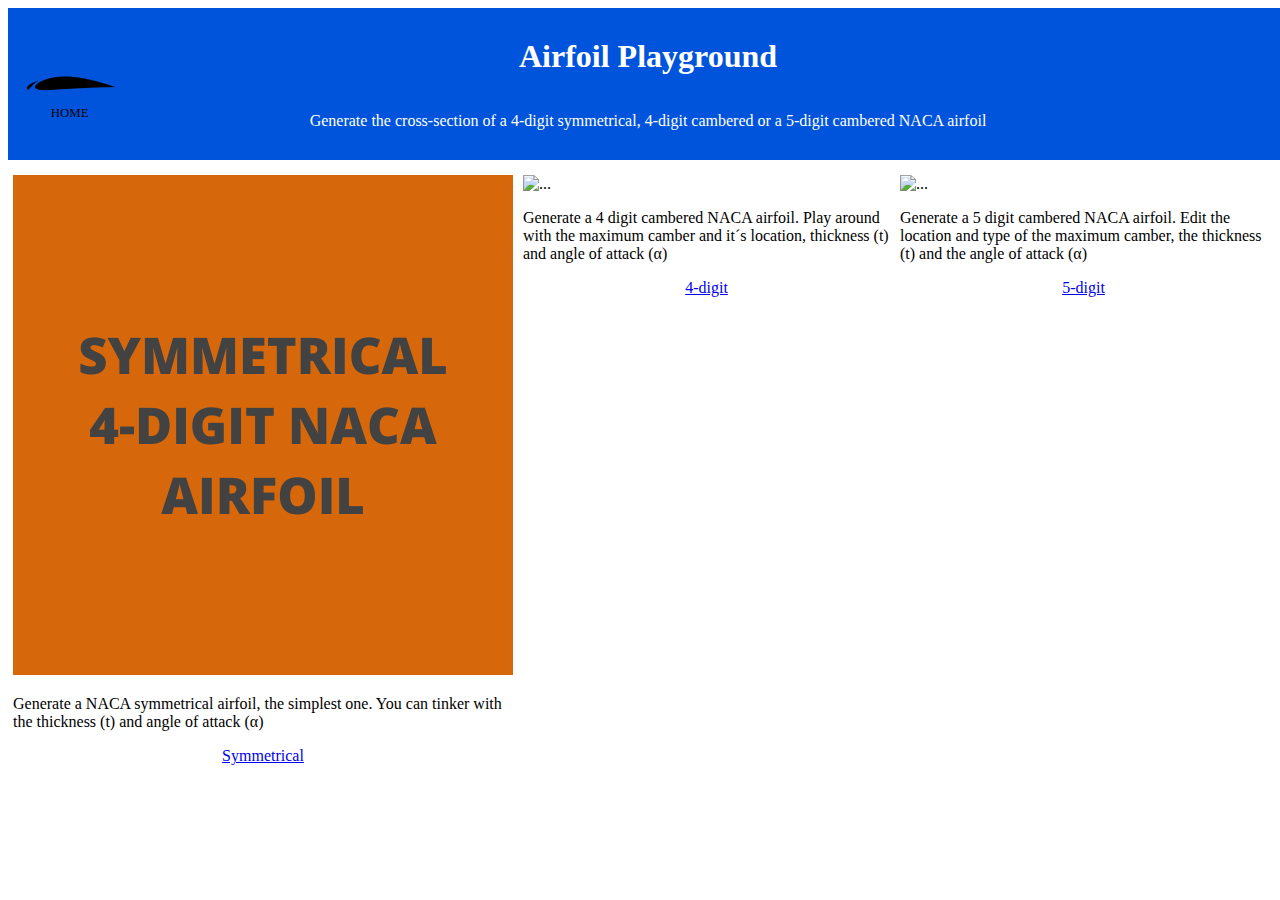
==== docs/html/index.html @ c9b20d5b "Add files via upload" ====
<!DOCTYPE html>
<html lang="en">
  <head>
    <meta charset="UTF-8" />
    <meta http-equiv="X-UA-Compatible" content="IE=edge" />
    <meta name="viewport" content="width=device-width, initial-scale=1.0" />
    <title>Airfoil Playground</title>
    <link href="https://cdn.jsdelivr.net/npm/bootstrap@5.2.1/dist/css/bootstrap.min.css" rel="stylesheet" integrity="sha384-iYQeCzEYFbKjA/T2uDLTpkwGzCiq6soy8tYaI1GyVh/UjpbCx/TYkiZhlZB6+fzT" crossorigin="anonymous">
    <link rel="stylesheet" href="../css/style.css">
</head>
  <body>
    <div id="header-div">
        <h1 style="margin-top: 30px;">Airfoil Playground</h1>
        <p style="margin-bottom: 30px;">Generate the cross-section of a 4-digit symmetrical, 4-digit cambered or a 5-digit cambered NACA airfoil</p>
        <div class="icon-div">
          <a href="../html/index.html">
            <img src="../images/airfoil.png" alt="airfoil-icon" id="airfoil-icon"> 
          </a>
          <p id="icon-text" style="color: black;">HOME</p>        
        </div>
      </div>

    <div class="container">
        <div class="card" style="width: 100%;">
            <img src="../images/symmetrical.png" class="card-img-top" alt="...">
            <div class="card-body">
              <p class="card-text">Generate a NACA symmetrical airfoil, the simplest one. You can tinker with the thickness (t) and angle of attack (&#945)</p>
              <a href="../html/symmetrical.html" class="btn btn-primary">Symmetrical</a>
            </div>
          </div>
          <div class="card" style="width: 100%;">
            <img src="../images/4-digit-cambered.PNG" class="card-img-top" alt="...">
            <div class="card-body">
              <p class="card-text">Generate a 4 digit cambered NACA airfoil. Play around with the maximum camber and it´s location, thickness (t) and angle of attack (&#945)</p>
              <a href="../html/4-digit.html" class="btn btn-primary">4-digit</a>
            </div>
          </div>
          <div class="card" style="width: 100%;">
            <img src="../images/5-digit-cambered.PNG" class="card-img-top" alt="...">
            <div class="card-body">
              <p class="card-text">Generate a 5 digit cambered NACA airfoil. Edit the location and type of the maximum camber, the thickness (t) and the  angle of attack (&#945)</p>
              <a href="../html/5-digit.html" class="btn btn-primary">5-digit</a>
            </div>
          </div>
    </div>
    <script
      src="https://cdn.jsdelivr.net/npm/bootstrap@5.2.1/dist/js/bootstrap.bundle.min.js"
      integrity="sha384-u1OknCvxWvY5kfmNBILK2hRnQC3Pr17a+RTT6rIHI7NnikvbZlHgTPOOmMi466C8"
      crossorigin="anonymous"
    ></script>
  </body>
</html>
---- docs/css/style.css ----
#header-div{
    position: relative;
    display: flex;
    flex-direction: column;
    width: 100vw;
    align-items: center;
    justify-content: center;
    background-color: #0054DC;
    color:#FFFFFF;
}

.icon-div{
    position: absolute;
    left: 1%;
    top: 50%;
}

#icon-text{
    position: relative;
    top: -95px;
    left: 30px;
    font-size: 0.8rem;
}

#airfoil-icon{
    position: relative;
    top: -50px;
    height: 100px;
}

.container{
    margin-top: 10px;
    display: flex;
    flex-direction: row;
}

.card{
    margin: 5px;
}

.card a{
    display: flex;
    justify-content: center;
}
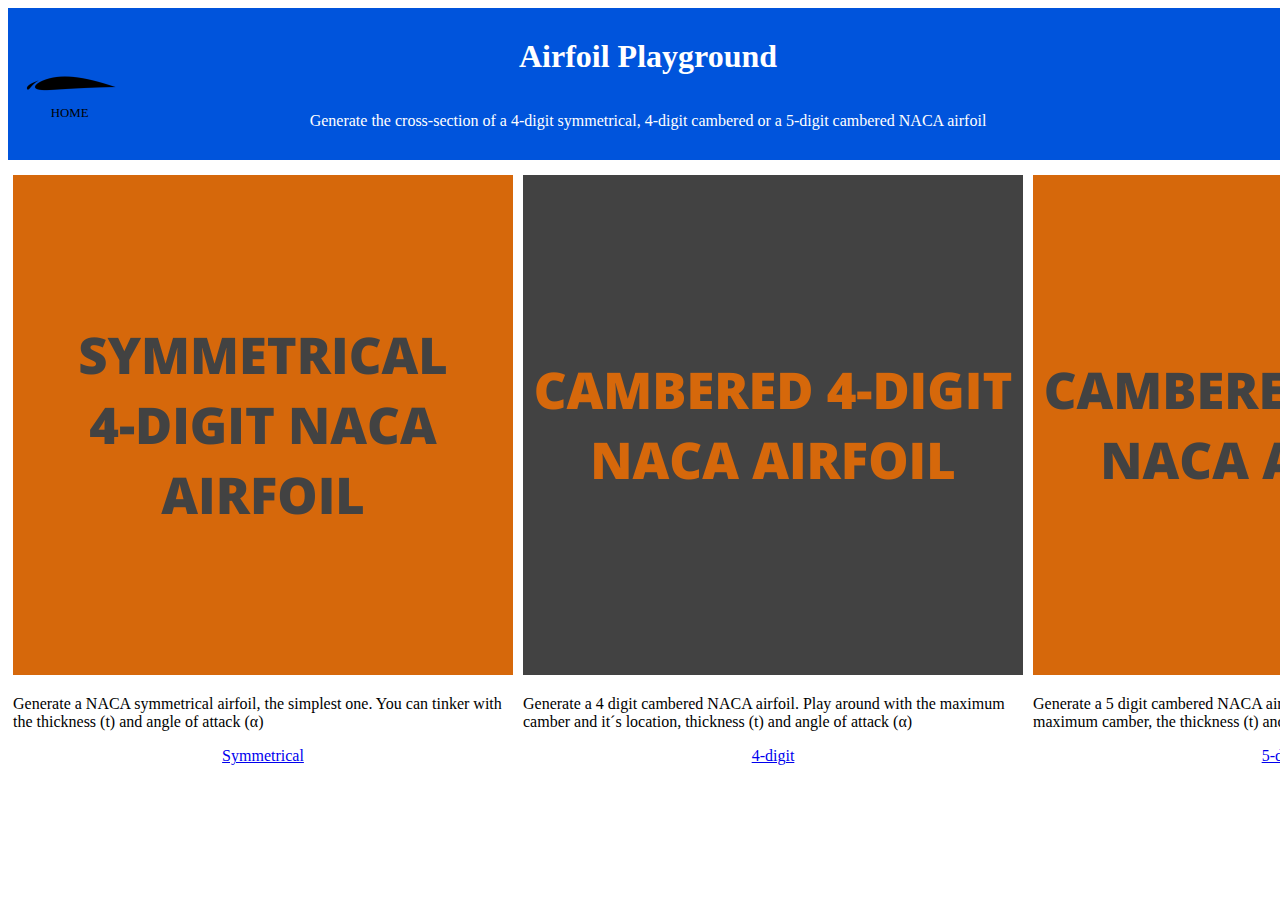
==== commit d0fd961d: "Update index.html" ====
--- a/docs/html/index.html
+++ b/docs/html/index.html
@@ -29,14 +29,14 @@
             </div>
           </div>
           <div class="card" style="width: 100%;">
-            <img src="../images/4-digit-cambered.PNG" class="card-img-top" alt="...">
+            <img src="../images/4-digit-cambered.png" class="card-img-top" alt="...">
             <div class="card-body">
               <p class="card-text">Generate a 4 digit cambered NACA airfoil. Play around with the maximum camber and it´s location, thickness (t) and angle of attack (&#945)</p>
               <a href="../html/4-digit.html" class="btn btn-primary">4-digit</a>
             </div>
           </div>
           <div class="card" style="width: 100%;">
-            <img src="../images/5-digit-cambered.PNG" class="card-img-top" alt="...">
+            <img src="../images/5-digit-cambered.png" class="card-img-top" alt="...">
             <div class="card-body">
               <p class="card-text">Generate a 5 digit cambered NACA airfoil. Edit the location and type of the maximum camber, the thickness (t) and the  angle of attack (&#945)</p>
               <a href="../html/5-digit.html" class="btn btn-primary">5-digit</a>
